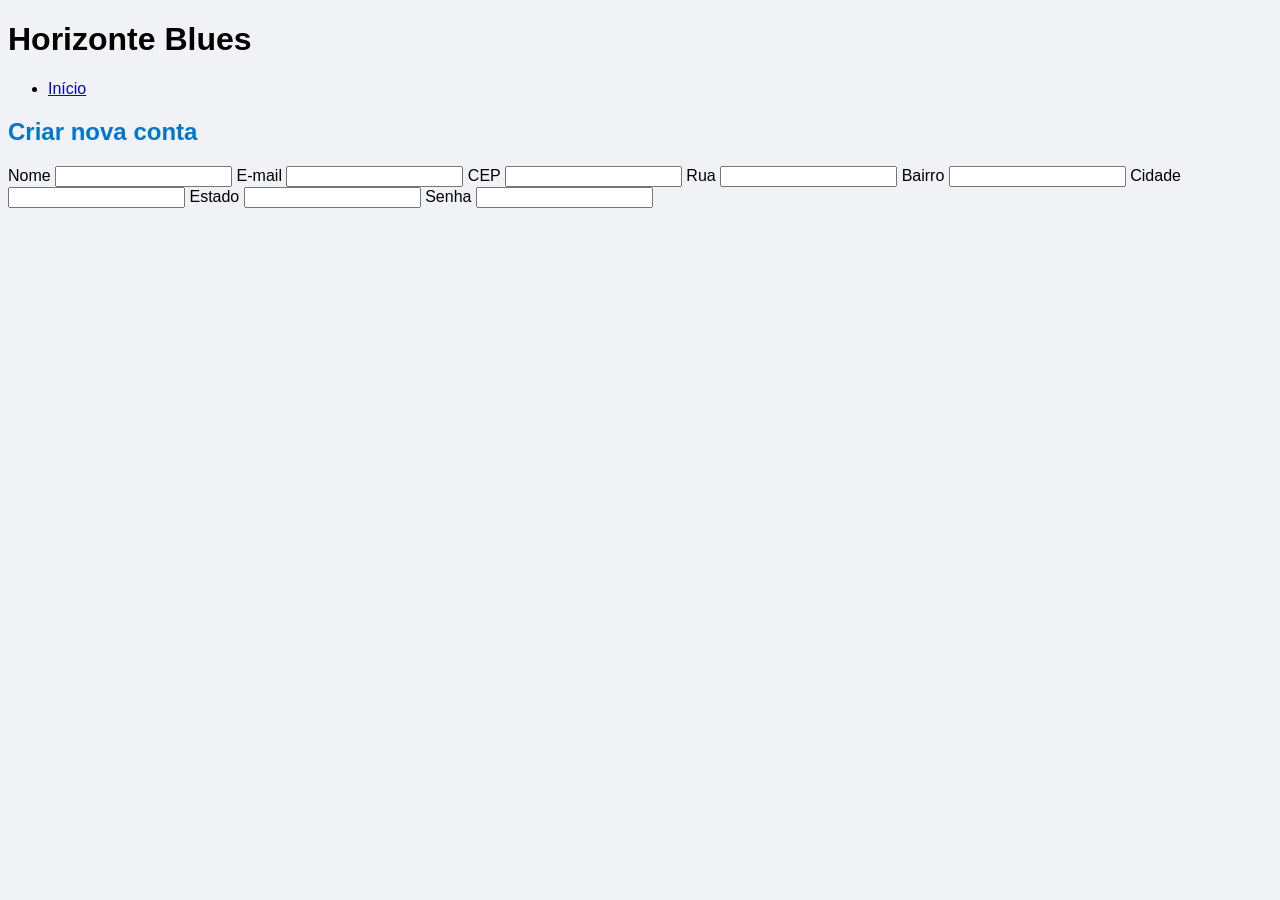
==== html/cadastro.html @ bd3f10ba "first commit" ====
<!DOCTYPE html>
<html lang="en">
<head>
    <meta charset="UTF-8">
    <meta name="viewport" content="width=device-width, initial-scale=1.0">
    <title>Cadastro</title>
     <link rel="stylesheet" href="../style/cadastro_style.css">
</head>
<body>
    <h1>Horizonte Blues</h1>

<header>
<nav>
    <ul>
        <li><a href="./login.html">Início</a></li>
    </ul>
</nav>

<main>
    <section>
        <h2>Criar nova conta</h2>
        <form id ="CadastroForm">
            <label for="cadNome">Nome</label>
            <input type="text" id="cadNome" required>

            <label for="cadEmail">E-mail</label>
            <input type="email" id="cadEmail" required>

            <label for="cadCep">CEP</label>
            <input type="text" maxlength="8" id= "cadCep" required>

            <label for="cadRua">Rua</label>
            <input type="text" id="cadRua" required>

            <label for="cadBairro">Bairro</label>
            <input type="text" id="cadBairro" required>

            <label for="cadcidade">Cidade</label>
            <input type="text" id="cadcidade" required>

            <label for="cadEstado">Estado</label>
            <input type="text" id="cadEstado" required>

            <label for="cadSenha">Senha</label> 
            <input type="text" id="cadSenha" required>

        </form>
    </section>
</main>
</header>
    <script src="./script.js"></script>
</body>
</html>
---- style/cadastro_style.css ----
body{
    font-family: Arial;
    background-color: #f0f2f5;
    padding: 20 px;
}


.form-cadastro{
    max-width: 600px;
    margin: 0 auto;
    background:white;
    padding: 30px;
    border-radius: 5px;
}

h2 {
    color: #0077cc;
   
}
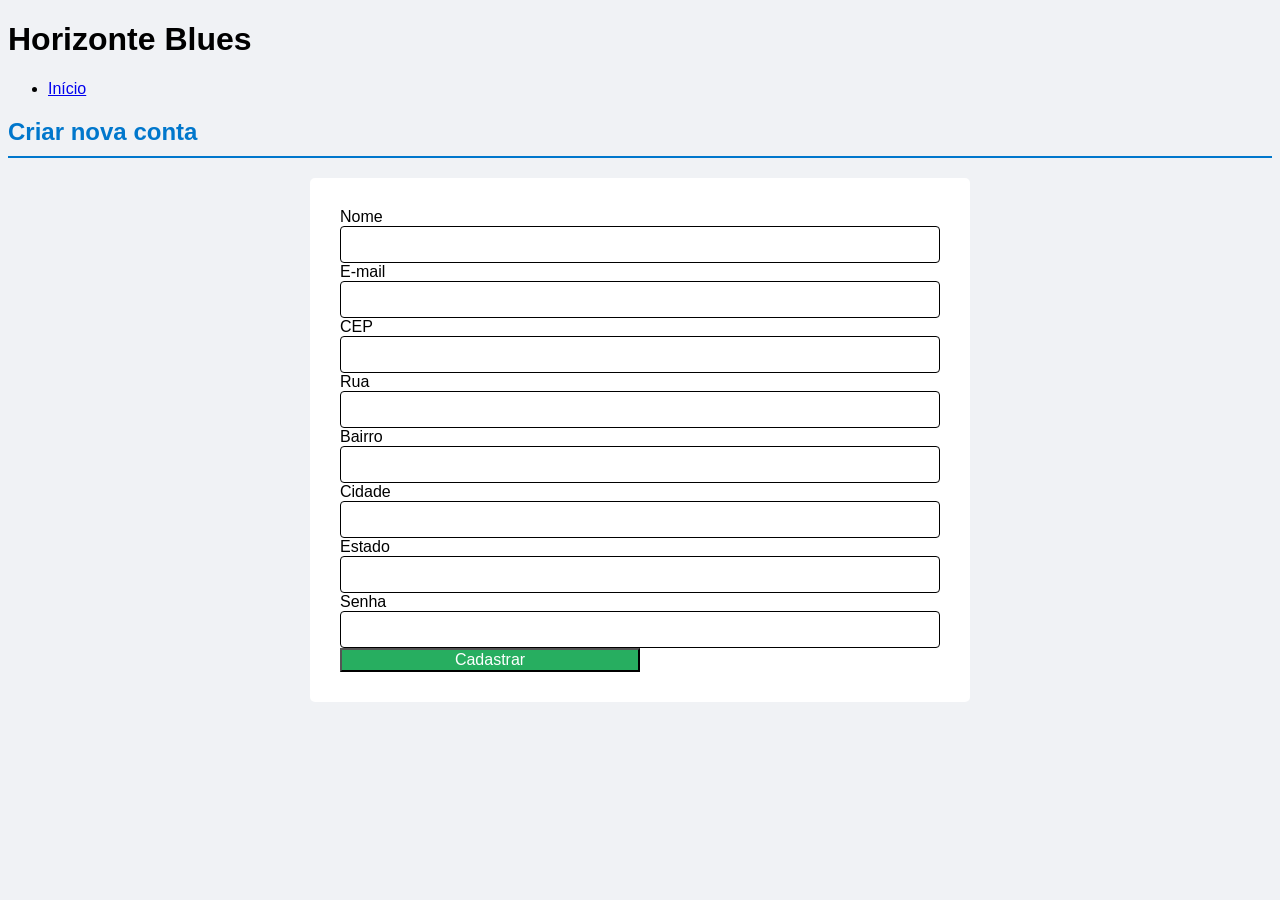
==== commit e4bf91fd: "update" ====
--- a/html/cadastro.html
+++ b/html/cadastro.html
@@ -19,7 +19,7 @@
 <main>
     <section>
         <h2>Criar nova conta</h2>
-        <form id ="CadastroForm">
+        <form id ="CadastroForm" class="form-cadastro">
             <label for="cadNome">Nome</label>
             <input type="text" id="cadNome" required>
 
@@ -43,6 +43,7 @@
 
             <label for="cadSenha">Senha</label> 
             <input type="text" id="cadSenha" required>
+            <button id="cadastrar" type="button" class="btn-sub">Cadastrar</button>
 
         </form>
     </section>
--- a/style/cadastro_style.css
+++ b/style/cadastro_style.css
@@ -6,6 +6,7 @@
 
 
 .form-cadastro{
+    align-items: center;
     max-width: 600px;
     margin: 0 auto;
     background:white;
@@ -15,5 +16,31 @@
 
 h2 {
     color: #0077cc;
-   
-}+    border-bottom: 2px solid #0077cc;
+    padding-bottom: 10px;
+}
+
+.row{
+    display:grid;
+    grid-template-columns: 1ftr;
+    gap: 15px;
+}
+.full-whidt{
+    grid-column: span 2;
+}
+
+input{
+    padding: 10px;
+    border: 1px solid black;
+    border-radius: 4px;
+    width: 100%;
+    box-sizing: border-box;
+}
+
+.btn-sub{
+    background: #27ae60;
+    color: white;
+    padding: 15 px;
+    width: 50%;
+    font-size: 16px;
+}
